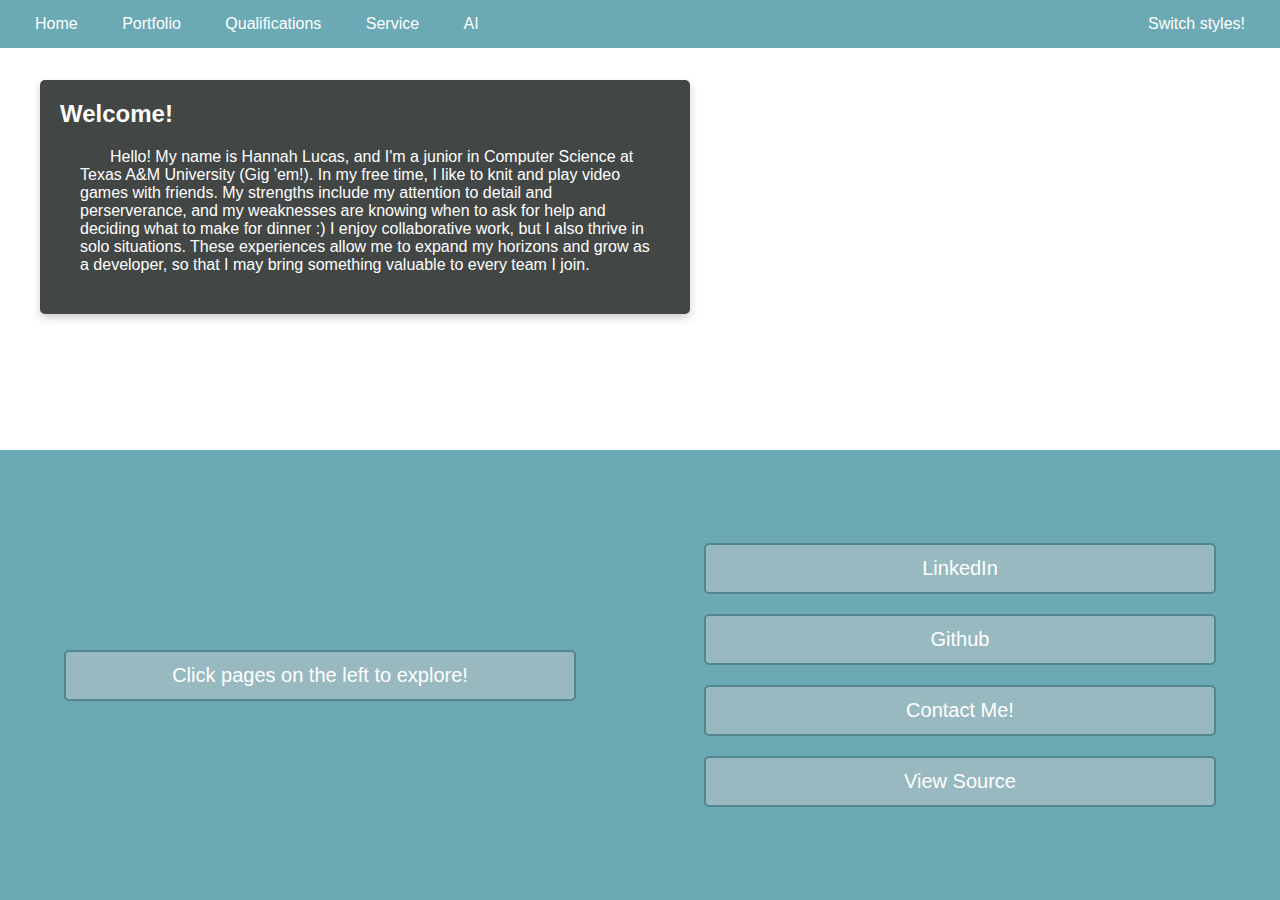
==== index.html @ 00e4ab9b "home changed to index" ====
<!DOCTYPE html>
<html lang="en">

<head>
    <meta charset="UTF-8">
    <meta name="viewport" content="width=device-width, initial-scale=1.0">
    <title>Homepage</title>
    <link id="theme" rel="stylesheet" href="index.css">
</head>

<body>
    <div class="menu">
        <div id="left"><a href="index.html">Home</a>
            <a href="portfolio.html">Portfolio</a>
            <a href="qual.html">Qualifications</a>
            <a href="service.html">Service</a>
            <a href="ai.html">AI</a>
        </div>
        <div id="right"> <a onclick="switchStyle()">Switch styles!</a>
        </div>
    </div>
    <div class="header">

        <div id="sidebar2" class="textbox " id="s2hide">
            <h2 id="home-title">Welcome!</h2>
            <p id="desc">Hello! My name is Hannah Lucas, and I'm a junior
                in
                Computer Science at Texas A&M University (Gig 'em!). In my free time, I like to knit and play video
                games with
                friends. My strengths include my attention to detail and perserverance, and my weaknesses are knowing
                when to ask for help and deciding
                what to make for dinner :) I enjoy collaborative work, but I also thrive in solo situations.
                These experiences allow me to
                expand my horizons and grow as a developer, so that I may bring something valuable to every
                team I join.</p>
            <div class="s1hide">
                <div class="text2-1">
                    <p class="p2-1 subtitle">Click pages below to explore!</p>
                </div>
                <div class=" text2-12">
                    <p class="p2-1"><a href="https://www.linkedin.com/in/hannah-lucas-b62382260/">LinkedIn</a></p>
                    <p class="p2-1"><a href="https://github.com/hmlucas">Github</a></p>
                    <p class="p2-1"><a href="contact.html">Contact Me!</a></p>
                    <p class="p2-1"><a href="https://github.com/CSCE331-Fall2024/CSCE331_wslcas">View Source</a></p>
                </div>
            </div>
        </div>

        <canvas id="block1">
        </canvas>
    </div>
    <div class="text2 s2hide">
        <div class="text2-12">
            <p class="p2-1">Click pages on the left to explore!</p>
        </div>
        <div class=" text2-12">
            <p class="p2-1"><a href="https://www.linkedin.com/in/hannah-lucas-b62382260/">LinkedIn</a></p>
            <p class="p2-1"><a href="https://github.com/hmlucas">Github</a></p>
            <p class="p2-1"><a href="contact.html">Contact Me!</a></p>
            <p class="p2-1"><a href="https://github.com/CSCE331-Fall2024/CSCE331_wslcas">View Source</a></p>
        </div>
    </div>
    <script src="page.js"></script>
    <script src="canvas.js"></script>
    <script src="script.js"></script>

</body>

</html>
---- index.css ----
* {
    margin: 0;
    padding: 0;
    box-sizing: border-box;
}

body,
html {
    margin: 0;
    padding: 0;
    height: 100%;
    font-family: Arial, sans-serif;
}

.menu {
    width: 100%;
    background-color: #6ba9b5;
    position: fixed;
    top: 0;
    left: 0;
    z-index: 1000;
    display: flex;
    justify-content: space-between;
    padding: 15px;
}

.menu a {
    color: #ffffff;
    padding: 14px 20px;
    text-decoration: none;
    transition: background-color 0.3s ease;
}

#left {
    justify-content: flex-start;
}

#right {
    justify-content: flex-end;
}

.menu a:hover {
    background-color: #477078;
}

.header {
    width: 100%;
    height: 50%;
    background-image: url('https://images.pexels.com/photos/255379/pexels-photo-255379.jpeg?auto=compress&cs=tinysrgb&w=1260&h=750&dpr=2');
    background-size: cover;
    background-position: center;
    display: flex;
    justify-content: flex-start;
    align-items: flex-start;
    padding: 80px 40px;
    /* border: 3px solid #ffff00; */
}

.textbox {
    background-color: #2e3331;
    color: #ffffff;
    opacity: 90%;
    border-radius: 5px;
    /* border: 3px solid pink; */
    max-width: 650px;
    padding: 20px;
    box-shadow: 0 4px 8px rgba(0, 0, 0, 0.2);
}

.textbox p {
    margin: 20px;
    text-indent: 30px;
}

.text2 {
    background-color: #6ba9b5;

    width: 100%;
    display: flex;
    height: 50%;
    /* justify-content: space-around; */
    /* align-items: flex-start; */
}

/* .text2-1,
.text2-12 {
    background-color: #6ba9b5;
    border-radius: 5px;
    display: flex;
    flex-direction: column;
    align-items: center;
    margin-top: 40px;
    height: 100%;
    border: 3px solid green;
} */

.text2-1 {
    height: auto;
    /* margin-right: 20px; */
    /* text-align: center; */
    /* border: 3px solid greenyellow; */
    width: 100%;
    flex-direction: column;
}

.text2-12 {
    height: 100%;
    /* border: 3px solid greenyellow; */
    width: 50vw;
    justify-content: center;
    align-items: center;
    display: flex;
    flex-direction: column;
    text-decoration: none;
}

.p2-1 {
    /* border: 3px solid yellow; */
    background-color: #97b9bf;
    border: 2px solid #54848d;

    border-radius: 5px;
    font-size: 20px;
    padding: 12px;
    margin: 10px 0px;
    flex-direction: column;
    text-align: center;
    color: white;
    width: 80%;
    align-items: center;
    /* border: 3px solid blue; */
}

.s1hide {
    display: none;
}

.p2-1 a {
    color: #ffffff;
    text-align: center;
    text-decoration: none;
    transition: background-color 0.3s ease;
}


#block1 {
    display: none;
}
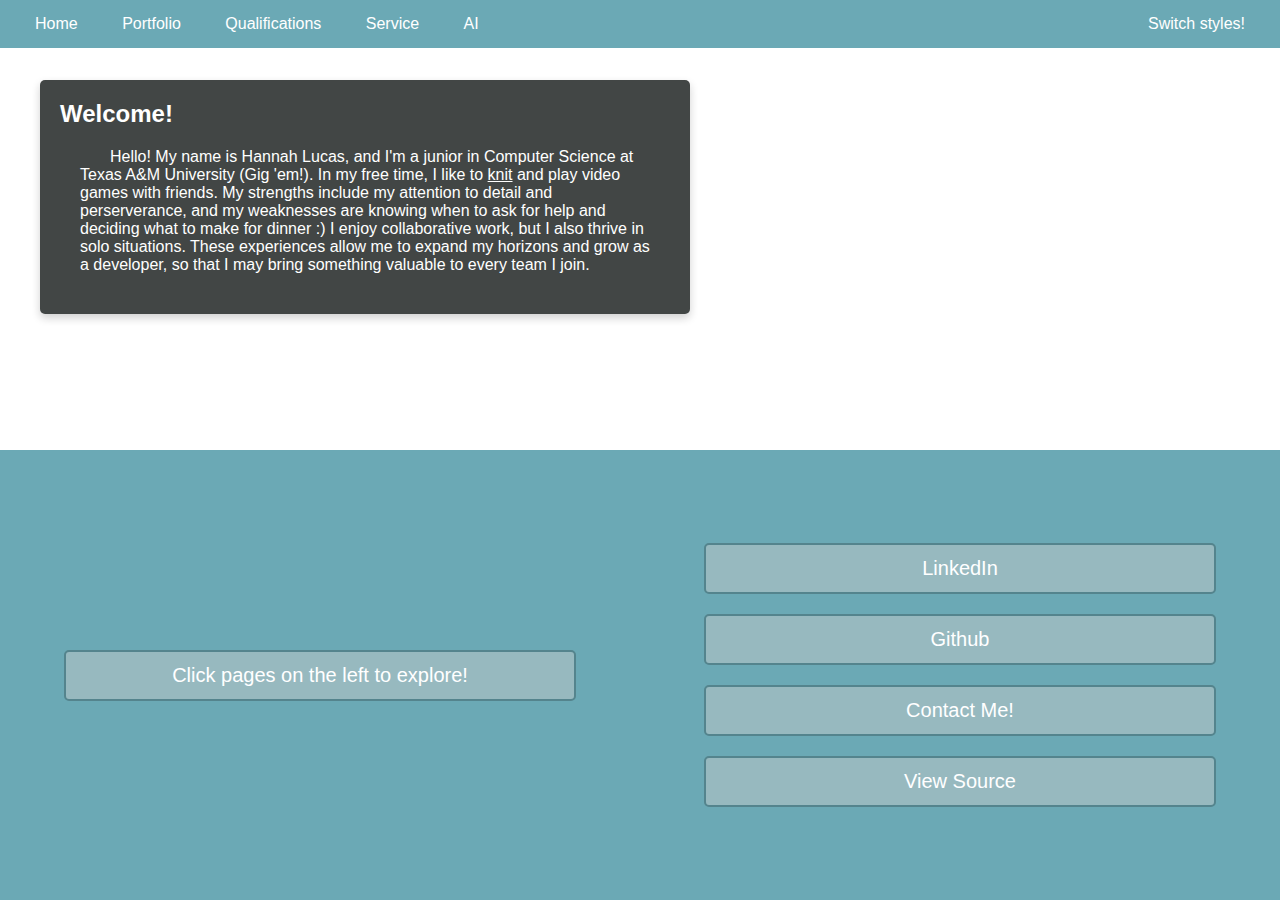
==== commit 34801c74: "more links" ====
--- a/index.html
+++ b/index.html
@@ -25,7 +25,8 @@
             <h2 id="home-title">Welcome!</h2>
             <p id="desc">Hello! My name is Hannah Lucas, and I'm a junior
                 in
-                Computer Science at Texas A&M University (Gig 'em!). In my free time, I like to knit and play video
+                Computer Science at Texas A&M University (Gig 'em!). In my free time, I like to <a
+                    href="https://www.ravelry.com/people/bigjellyfish">knit</a> and play video
                 games with
                 friends. My strengths include my attention to detail and perserverance, and my weaknesses are knowing
                 when to ask for help and deciding
--- a/index.css
+++ b/index.css
@@ -29,6 +29,10 @@
     padding: 14px 20px;
     text-decoration: none;
     transition: background-color 0.3s ease;
+}
+
+#desc a {
+    color: white;
 }
 
 #left {
